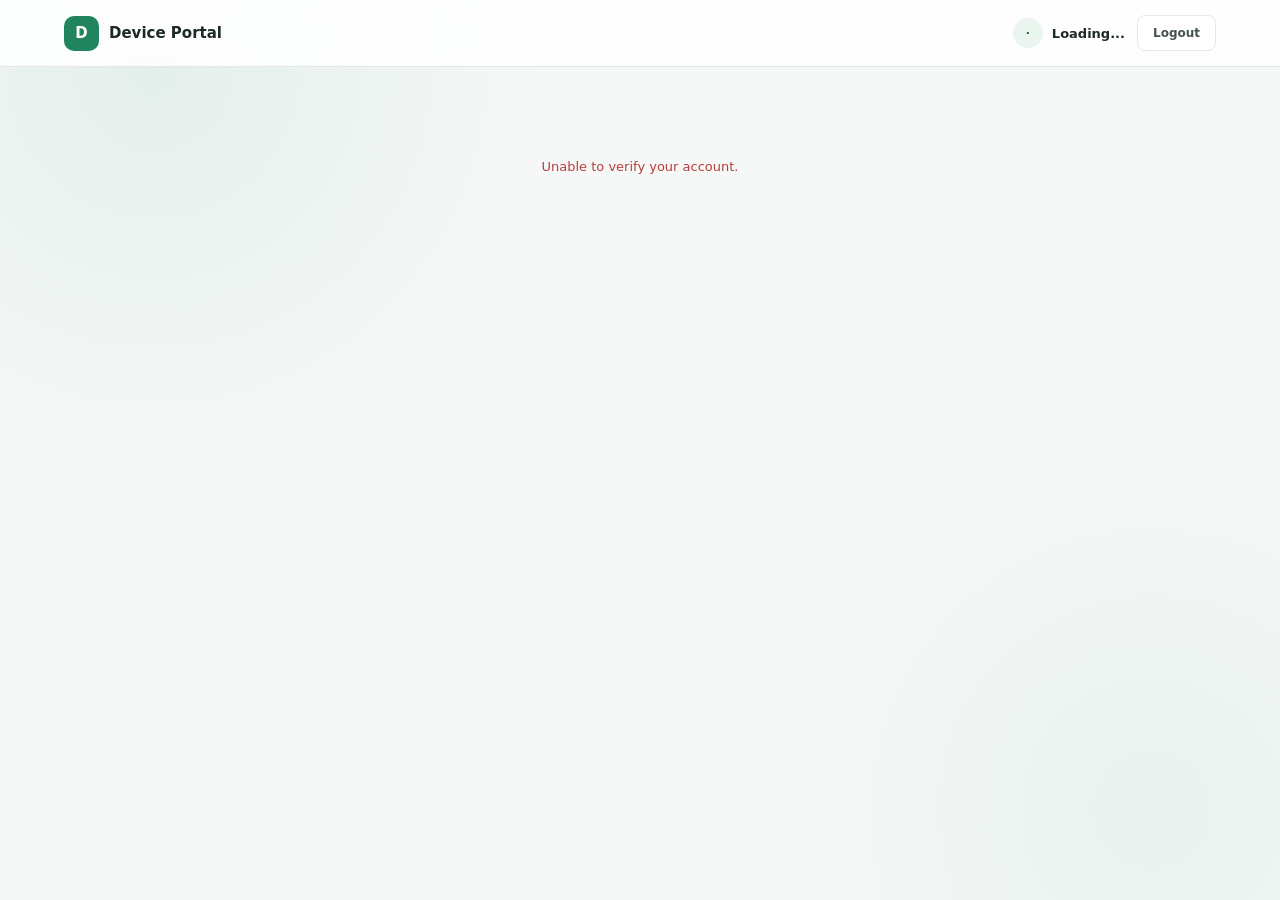
==== static/create_join_request.html @ b4d07668 "feat: add google-oauth2 and update frontend pages accordingly" ====
<!DOCTYPE html>
<html lang="en">

<head>
    <meta charset="UTF-8">
    <meta name="viewport" content="width=device-width, initial-scale=1.0">
    <title>Request Access | Device Portal</title>
    <link rel="stylesheet" href="/static/css/app.css">
</head>

<body>

    <header class="site-header" id="site-header"></header>

    <main class="container">
        <div class="page-note" id="page-message">Loading...</div>

        <div class="auth-card wide centered hidden" id="card">
            <p class="eyebrow">One more step</p>
            <h1>Request access <span class="role-badge developer" id="role-badge">developer</span></h1>
            <p class="description" id="intro"></p>

            <!-- Form -->
            <form id="join-form" novalidate>
                <div class="form-group">
                    <label for="requested-role">Role you're requesting</label>
                    <select id="requested-role" name="requested_role" required>
                        <option value="developer">Developer</option>
                        <option value="supervisor">Supervisor</option>
                    </select>
                </div>

                <div class="form-group">
                    <label for="requested-from" id="approver-label">Your supervisor</label>
                    <select id="requested-from" name="requested_from" required>
                        <option value="">Loading...</option>
                    </select>
                    <span class="field-help" id="approver-help">Pick the supervisor who should approve your
                        access.</span>
                </div>

                <div class="form-group">
                    <label for="request-note">Note (optional)</label>
                    <textarea id="request-note" name="request_note"
                        placeholder="Add a short note about your access request..."></textarea>
                </div>

                <div id="message" class="message" role="alert"></div>

                <button type="submit" class="submit-button" id="submit-btn">Send request</button>
            </form>

            <!-- Pending -->
            <div class="state hidden" id="state-pending">
                <div class="state-icon">&#10003;</div>
                <h2>Request submitted</h2>
                <p class="description" id="pending-text"></p>
            </div>

            <!-- Duplicate: a request already exists -->
            <div class="state hidden" id="state-duplicate">
                <div class="state-icon warn">!</div>
                <h2>Request already submitted</h2>
                <p class="description">
                    You can't create a duplicate request. Your current request is still waiting for review,
                    and you'll get an email once it has been processed.
                </p>
            </div>

            <!-- Rejected -->
            <div class="state hidden" id="state-rejected">
                <div class="state-icon bad">&times;</div>
                <h2>Request rejected</h2>
                <p class="description">Your access request was rejected. Please contact an administrator if you think
                    this is a mistake.</p>
            </div>
        </div>
    </main>

    <script src="/static/js/shell.js"></script>
    <script>
        const { $, api, escapeHTML, errorMessage } = Portal;

        // Developers are approved by a supervisor, supervisors by an admin.
        const APPROVER = {
            developer: { role: "supervisor", label: "Your supervisor", help: "Pick the supervisor who should approve your access." },
            supervisor: { role: "admin", label: "Approving admin", help: "Pick the admin who should approve your access." },
        };

        let approvers = [];

        function homeFor(role) {
            if (role === "developer") return "/devices";
            return "/dashboard";
        }

        function showState(name) {
            $("join-form").classList.toggle("hidden", name !== "form");
            $("state-pending").classList.toggle("hidden", name !== "pending");
            $("state-duplicate").classList.toggle("hidden", name !== "duplicate");
            $("state-rejected").classList.toggle("hidden", name !== "rejected");

            // The role badge only makes sense while choosing a role.
            $("role-badge").classList.toggle("hidden", name !== "form");
        }

        function showError(text) {
            const box = $("message");
            box.textContent = text;
            box.className = "message show error";
        }

        function showPending(text) {
            $("pending-text").textContent = text;
            showState("pending");
        }

        /* ---------- Init ---------- */

        async function init() {
            try {
                const session = await Portal.start({ title: "Request access" });
                if (!session) return; // sent to /signin

                const { user, role } = session;

                // Already approved: nothing to request, go where this user belongs.
                if (role !== "pending") {
                    window.location.replace(homeFor(role));
                    return;
                }

                $("page-message").classList.add("hidden");
                $("card").classList.remove("hidden");
                $("intro").textContent =
                    `Hi ${user.first_name || "there"}, tell us which role you need and who should approve it.`;

                // Optional: shown instantly if /me includes the status of an existing join request.
                const existing = String(user.join_request_status || "").toLowerCase();
                if (existing.includes("pend")) {
                    showState("duplicate");
                    return;
                }
                if (existing.includes("reject")) {
                    showState("rejected");
                    return;
                }

                $("requested-role").addEventListener("change", renderApprovers);
                $("join-form").addEventListener("submit", submit);

                await loadApprovers();

            } catch (error) {
                $("page-message").classList.remove("hidden");
                $("page-message").textContent = error.message;
                $("page-message").classList.add("error");
            }
        }

        async function loadApprovers() {
            try {
                const response = await api("/user/active-approvals");
                if (!response) return;
                if (!response.ok) throw new Error("Unable to load approvers.");

                approvers = await response.json();
                renderApprovers();

            } catch (error) {
                $("requested-from").innerHTML = `<option value="">Unavailable</option>`;
                showError(error.message);
            }
        }

        function renderApprovers() {
            const requested = $("requested-role").value;
            const info = APPROVER[requested];

            $("approver-label").textContent = info.label;
            $("approver-help").textContent = info.help;

            const badge = $("role-badge");
            badge.textContent = requested;
            badge.className = `role-badge ${requested}`;

            const eligible = approvers.filter(a => String(a.role || "").toLowerCase() === info.role);

            $("requested-from").innerHTML = eligible.length
                ? `<option value="">Select a ${info.role}</option>` +
                eligible.map(a => `<option value="${escapeHTML(a.id)}">${escapeHTML(a.username)}</option>`).join("")
                : `<option value="">No ${info.role}s available</option>`;
        }

        /* ---------- Submit ---------- */

        async function submit(event) {
            event.preventDefault();
            $("message").className = "message";

            const requested = $("requested-role").value;
            const approverId = Number($("requested-from").value);

            if (!approverId) {
                showError(`Please select the ${APPROVER[requested].role} who should approve your request.`);
                return;
            }

            const button = $("submit-btn");
            button.disabled = true;
            button.textContent = "Sending...";

            try {
                const response = await api("/user/create-join-requests", {
                    method: "POST",
                    headers: { "Content-Type": "application/json" },
                    body: JSON.stringify({
                        requested_role: requested,
                        requested_from: approverId,
                        request_note: $("request-note").value.trim() || null,
                    }),
                });
                if (!response) return;

                const result = await response.json().catch(() => ({}));
                const message = errorMessage(result, response.status);

                if (response.ok) {
                    showPending(message);
                    return;
                }

                // These come back as errors from the API, but they're states, not failures.
                if (response.status === 409 && /already have a join request/i.test(message)) {
                    showState("duplicate");
                    return;
                }
                if (response.status === 403 && /rejected/i.test(message)) {
                    showState("rejected");
                    return;
                }
                if (response.status === 409 && /assigned role/i.test(message)) {
                    window.location.replace("/dashboard");
                    return;
                }

                throw new Error(message);

            } catch (error) {
                showError(error instanceof TypeError ? "Unable to connect to the server." : error.message);
            } finally {
                button.disabled = false;
                button.textContent = "Send request";
            }
        }

        init();
    </script>

</body>

</html>
---- static/css/app.css ----
/* =========================================================
   Device Portal – shared theme (index, signin, signup, dashboard)
   ========================================================= */

:root {
  --primary: #20845f;
  --primary-dark: #176b4c;
  --primary-soft: #eaf5ef;
  --background: #f5f8f6;
  --surface: #ffffff;
  --text: #1d2923;
  --text-soft: #45534b;
  --muted: #78847d;
  --border: #e2e9e4;
  --row-hover: #fafcfb;
  --danger: #b83e3e;
  --danger-soft: #fff0f0;
  --warn: #9a6a12;
  --warn-soft: #fdf3dc;
  --info: #25628f;
  --info-soft: #e8f1f8;
  --shadow: 0 14px 40px rgba(26, 54, 39, 0.07);
}

* {
  box-sizing: border-box;
  margin: 0;
  padding: 0;
}

body {
  min-height: 100vh;
  background:
    radial-gradient(circle at 12% 8%, rgba(32, 132, 95, 0.08), transparent 28%),
    radial-gradient(
      circle at 90% 90%,
      rgba(32, 132, 95, 0.06),
      transparent 25%
    ),
    var(--background);
  background-attachment: fixed;
  color: var(--text);
  font-family:
    Inter,
    system-ui,
    -apple-system,
    BlinkMacSystemFont,
    "Segoe UI",
    sans-serif;
  -webkit-font-smoothing: antialiased;
}

a {
  color: inherit;
}

.hidden {
  display: none !important;
}

/* ---------- Brand & site header ---------- */

.brand {
  display: flex;
  align-items: center;
  gap: 10px;
  font-size: 15px;
  font-weight: 750;
  text-decoration: none;
}

.brand-logo {
  width: 35px;
  height: 35px;
  display: grid;
  place-items: center;
  border-radius: 10px;
  background: var(--primary);
  color: #fff;
  font-weight: 800;
}

.site-header {
  background: rgba(255, 255, 255, 0.85);
  backdrop-filter: blur(8px);
  border-bottom: 1px solid var(--border);
  position: sticky;
  top: 0;
  z-index: 20;
}

.header-inner {
  max-width: 1200px;
  height: 66px;
  margin: 0 auto;
  padding: 0 24px;
  display: flex;
  align-items: center;
  justify-content: space-between;
  gap: 16px;
}

.header-right {
  display: flex;
  align-items: center;
  gap: 12px;
}

.user-chip {
  display: flex;
  align-items: center;
  gap: 9px;
  font-size: 13px;
  font-weight: 650;
}

.avatar {
  flex: none;
  width: 34px;
  height: 34px;
  display: grid;
  place-items: center;
  border-radius: 50%;
  background: var(--primary-soft);
  color: var(--primary-dark);
  font-size: 11px;
  font-weight: 750;
}

.avatar.sm {
  width: 30px;
  height: 30px;
}

/* log-row avatar tints */
.av-0 {
  background: #eaf5ef;
  color: #176b4c;
}
.av-1 {
  background: #e8f1f8;
  color: #25628f;
}
.av-2 {
  background: #f1ecfa;
  color: #5a45a0;
}
.av-3 {
  background: #fdf3dc;
  color: #9a6a12;
}
.av-4 {
  background: #fdebea;
  color: #a8423f;
}
.av-5 {
  background: #e9f3f2;
  color: #1f6b66;
}

/* ---------- Buttons ---------- */

.btn {
  display: inline-flex;
  align-items: center;
  justify-content: center;
  min-height: 36px;
  padding: 0 15px;
  border: 1px solid var(--border);
  border-radius: 8px;
  background: var(--surface);
  color: var(--text-soft);
  font: inherit;
  font-size: 12px;
  font-weight: 700;
  text-decoration: none;
  cursor: pointer;
  transition:
    background 0.15s,
    border-color 0.15s;
}

.btn:hover {
  background: var(--background);
}

.btn-primary {
  border-color: var(--primary);
  background: var(--primary);
  color: #fff;
}

.btn-primary:hover {
  background: var(--primary-dark);
}

.btn-lg {
  min-height: 44px;
  padding: 0 22px;
  font-size: 13px;
}

.btn-sm {
  min-height: 32px;
  padding: 0 11px;
}

.btn-approve {
  border-color: transparent;
  background: var(--primary-soft);
  color: var(--primary-dark);
}

.btn-approve:hover {
  background: #d9eee3;
}

.btn-reject {
  border-color: transparent;
  background: var(--danger-soft);
  color: var(--danger);
}

.btn-reject:hover {
  background: #fde0e0;
}

/* ---------- Role badge (used on every page title) ---------- */

.role-badge {
  display: inline-flex;
  align-items: center;
  gap: 6px;
  padding: 4px 11px;
  border-radius: 999px;
  background: var(--primary-soft);
  color: var(--primary-dark);
  font-size: 11px;
  font-weight: 750;
  letter-spacing: 0.2px;
  text-transform: capitalize;
  white-space: nowrap;
  vertical-align: middle;
}

.role-badge::before {
  content: "";
  width: 6px;
  height: 6px;
  border-radius: 50%;
  background: currentColor;
}

.role-badge.admin {
  background: var(--primary);
  color: #fff;
}
.role-badge.supervisor {
  background: var(--info-soft);
  color: var(--info);
}
.role-badge.developer {
  background: #f1ecfa;
  color: #5a45a0;
}
.role-badge.pending {
  background: var(--warn-soft);
  color: var(--warn);
}

h1 .role-badge {
  margin-left: 10px;
  position: relative;
  top: -3px;
}

/* ---------- Typography ---------- */

.eyebrow {
  margin-bottom: 8px;
  color: var(--primary);
  font-size: 11px;
  font-weight: 750;
  letter-spacing: 1.2px;
  text-transform: uppercase;
}

h1 {
  font-size: 26px;
  letter-spacing: -0.9px;
}

.subtitle,
.description {
  color: var(--muted);
  font-size: 13px;
  line-height: 1.6;
}

.muted {
  color: var(--muted);
}

/* =========================================================
   Landing page
   ========================================================= */

.hero {
  max-width: 720px;
  margin: 0 auto;
  padding: 96px 24px 56px;
  text-align: center;
}

.hero h1 {
  font-size: clamp(32px, 5vw, 50px);
  letter-spacing: -1.8px;
  line-height: 1.1;
  margin-bottom: 18px;
}

.hero h1 .role-badge {
  top: -6px;
  font-size: 12px;
}

.hero .subtitle {
  max-width: 540px;
  margin: 0 auto 30px;
  font-size: 15px;
  line-height: 1.7;
}

.hero-actions {
  display: flex;
  justify-content: center;
  gap: 10px;
  flex-wrap: wrap;
}

.features {
  max-width: 960px;
  margin: 0 auto;
  padding: 0 24px 80px;
  display: grid;
  grid-template-columns: repeat(3, 1fr);
  gap: 14px;
}

.feature {
  padding: 22px;
  background: var(--surface);
  border: 1px solid var(--border);
  border-radius: 14px;
}

.feature span {
  display: block;
  margin-bottom: 14px;
  color: var(--primary);
  font-size: 11px;
  font-weight: 800;
  letter-spacing: 1.2px;
}

.feature h3 {
  margin-bottom: 7px;
  font-size: 15px;
  letter-spacing: -0.3px;
}

.feature p {
  color: var(--muted);
  font-size: 13px;
  line-height: 1.6;
}

/* =========================================================
   Auth pages
   ========================================================= */

.auth-body {
  display: grid;
  place-items: center;
  padding: 24px;
}

.auth-card {
  width: 100%;
  max-width: 440px;
  padding: 36px;
  background: var(--surface);
  border: 1px solid var(--border);
  border-radius: 18px;
  box-shadow: var(--shadow);
}

.auth-card.wide {
  max-width: 520px;
}

.auth-card .brand {
  margin-bottom: 30px;
}

.auth-card h1 {
  font-size: 27px;
  letter-spacing: -1px;
}

.auth-card .description {
  margin: 9px 0 25px;
}

form {
  display: grid;
  gap: 16px;
}

.form-row {
  display: grid;
  grid-template-columns: 1fr 1fr;
  gap: 13px;
}

.form-group {
  display: grid;
  gap: 7px;
}

label {
  color: var(--text-soft);
  font-size: 12px;
  font-weight: 650;
}

input,
select,
textarea {
  width: 100%;
  min-height: 44px;
  padding: 11px 12px;
  border: 1px solid var(--border);
  border-radius: 8px;
  outline: none;
  background: #fff;
  color: var(--text);
  font: inherit;
  font-size: 13px;
  transition:
    border-color 0.15s,
    box-shadow 0.15s;
}

textarea {
  min-height: 85px;
  resize: vertical;
}

input::placeholder,
textarea::placeholder {
  color: #a8b1ab;
}

input:focus,
select:focus,
textarea:focus {
  border-color: #70b99a;
  box-shadow: 0 0 0 3px rgba(32, 132, 95, 0.1);
}

.password-wrapper {
  position: relative;
}

.password-wrapper input {
  padding-right: 65px;
}

.toggle-password {
  position: absolute;
  top: 50%;
  right: 12px;
  transform: translateY(-50%);
  border: none;
  background: transparent;
  color: var(--primary);
  cursor: pointer;
  font-size: 11px;
  font-weight: 700;
}

.submit-button {
  min-height: 46px;
  margin-top: 3px;
  border: none;
  border-radius: 8px;
  background: var(--primary);
  color: #fff;
  cursor: pointer;
  font: inherit;
  font-size: 13px;
  font-weight: 750;
  transition: background 0.15s;
}

.submit-button:hover {
  background: var(--primary-dark);
}

.submit-button:disabled {
  opacity: 0.65;
  cursor: wait;
}

.message {
  display: none;
  padding: 11px 12px;
  border-radius: 8px;
  font-size: 12px;
  line-height: 1.5;
}

.message.show {
  display: block;
}

.message.error {
  color: var(--danger);
  background: var(--danger-soft);
}

.message.success {
  color: var(--primary-dark);
  background: var(--primary-soft);
}

.footer {
  margin-top: 22px;
  color: var(--muted);
  font-size: 12px;
  text-align: center;
}

.footer a {
  color: var(--primary);
  font-weight: 700;
  text-decoration: none;
}

.footer a:hover {
  text-decoration: underline;
}

.role-hint {
  display: flex;
  align-items: center;
  gap: 8px;
  margin-top: 12px;
  color: var(--muted);
  font-size: 12px;
}

/* =========================================================
   Dashboard
   ========================================================= */

.tabs-bar {
  background: var(--surface);
  border-bottom: 1px solid var(--border);
}

.tabs {
  max-width: 1200px;
  margin: 0 auto;
  padding: 0 24px;
  display: flex;
  gap: 26px;
}

.tab {
  position: relative;
  padding: 14px 0;
  color: var(--muted);
  font-size: 13px;
  font-weight: 650;
  text-decoration: none;
  transition: color 0.15s;
}

.tab:hover {
  color: var(--text);
}

.tab.active {
  color: var(--primary);
}

.tab.active::after {
  content: "";
  position: absolute;
  left: 0;
  right: 0;
  bottom: -1px;
  height: 2px;
  border-radius: 2px;
  background: var(--primary);
}

.container {
  max-width: 1200px;
  margin: 0 auto;
  padding: 32px 24px 70px;
}

.panel-heading {
  display: flex;
  align-items: flex-end;
  justify-content: space-between;
  gap: 15px;
  margin-bottom: 22px;
}

.page-note {
  padding: 60px 20px;
  text-align: center;
  color: var(--muted);
  font-size: 13px;
}

.page-note.error,
.empty.error {
  color: var(--danger);
}

.stats {
  display: grid;
  grid-template-columns: repeat(auto-fit, minmax(170px, 1fr));
  gap: 14px;
  margin-bottom: 20px;
}

.stat-card {
  padding: 18px 20px;
  background: var(--surface);
  border: 1px solid var(--border);
  border-radius: 14px;
}

.stat-card p {
  margin-bottom: 8px;
  color: var(--muted);
  font-size: 12px;
  font-weight: 600;
}

.stat-card h2 {
  font-size: 26px;
  letter-spacing: -0.8px;
}

.card {
  overflow: hidden;
  background: var(--surface);
  border: 1px solid var(--border);
  border-radius: 14px;
  box-shadow: var(--shadow);
}

.toolbar {
  display: flex;
  flex-wrap: wrap;
  align-items: flex-end;
  gap: 12px;
  padding: 16px 20px;
  border-bottom: 1px solid var(--border);
}

.toolbar .field {
  display: grid;
  gap: 6px;
}

.toolbar .field.grow {
  flex: 1;
  min-width: 200px;
}

.toolbar label {
  font-size: 11px;
}

.toolbar input,
.toolbar select {
  min-height: 38px;
  padding: 0 11px;
}

.count {
  margin-left: auto;
  align-self: center;
  color: var(--muted);
  font-size: 12px;
  font-weight: 650;
}

.segmented {
  display: inline-flex;
  padding: 3px;
  gap: 2px;
  background: var(--background);
  border: 1px solid var(--border);
  border-radius: 9px;
}

.segmented button {
  min-height: 30px;
  padding: 0 13px;
  border: none;
  border-radius: 7px;
  background: transparent;
  color: var(--muted);
  font: inherit;
  font-size: 12px;
  font-weight: 650;
  cursor: pointer;
}

.segmented button.active {
  background: var(--surface);
  color: var(--text);
  box-shadow: 0 1px 3px rgba(26, 54, 39, 0.1);
}

/* ---------- Table (join requests) ---------- */

.table-wrapper {
  overflow: auto;
}

table {
  width: 100%;
  min-width: 760px;
  border-collapse: collapse;
  text-align: left;
}

th,
td {
  padding: 14px 20px;
  border-bottom: 1px solid #eef2ef;
  font-size: 13px;
  vertical-align: middle;
}

tbody tr:last-child td {
  border-bottom: none;
}

tbody tr:hover td {
  background: var(--row-hover);
}

th {
  background: var(--row-hover);
  color: var(--muted);
  font-size: 11px;
  font-weight: 700;
  letter-spacing: 0.5px;
  text-transform: uppercase;
}

.note {
  max-width: 240px;
  line-height: 1.5;
  overflow-wrap: anywhere;
}

.status {
  display: inline-block;
  padding: 4px 10px;
  border-radius: 20px;
  font-size: 11px;
  font-weight: 700;
  text-transform: capitalize;
}

.status.pending {
  color: var(--warn);
  background: var(--warn-soft);
}
.status.approved {
  color: var(--primary-dark);
  background: var(--primary-soft);
}
.status.rejected {
  color: var(--danger);
  background: var(--danger-soft);
}

.actions {
  display: flex;
  gap: 8px;
}

/* ---------- Login history timeline ---------- */

.timeline {
  max-height: 580px;
  overflow-y: auto;
}

.day-head {
  position: sticky;
  top: 0;
  z-index: 1;
  display: flex;
  align-items: baseline;
  justify-content: space-between;
  padding: 10px 20px;
  background: var(--row-hover);
  border-top: 1px solid var(--border);
  border-bottom: 1px solid var(--border);
  font-size: 12px;
  color: var(--muted);
}

.day-group:first-child .day-head {
  border-top: none;
}

.day-head strong {
  margin-right: 8px;
  color: var(--text);
  font-size: 13px;
}

.log-row {
  display: grid;
  grid-template-columns: 34px 1fr auto 96px;
  align-items: center;
  gap: 14px;
  padding: 12px 20px;
  border-bottom: 1px solid #eef2ef;
}

.log-row:hover {
  background: var(--row-hover);
}

.log-main {
  display: flex;
  flex-wrap: wrap;
  align-items: center;
  gap: 4px 10px;
  min-width: 0;
}

.link-btn {
  border: none;
  background: none;
  color: var(--text);
  font: inherit;
  font-size: 13px;
  font-weight: 700;
  cursor: pointer;
}

.link-btn:hover {
  color: var(--primary);
  text-decoration: underline;
}

.chip {
  padding: 4px 9px;
  border: 1px solid var(--border);
  border-radius: 6px;
  background: var(--background);
  color: var(--text-soft);
  font-family: ui-monospace, SFMono-Regular, Menlo, Consolas, monospace;
  font-size: 12px;
  cursor: pointer;
}

.chip:hover {
  border-color: #70b99a;
  color: var(--primary-dark);
}

.tag-new {
  padding: 2px 8px;
  border-radius: 999px;
  background: var(--warn-soft);
  color: var(--warn);
  font-size: 10px;
  font-weight: 750;
  letter-spacing: 0.3px;
  text-transform: uppercase;
}

.log-time {
  display: grid;
  text-align: right;
  font-variant-numeric: tabular-nums;
}

.log-time strong {
  font-size: 13px;
}

.log-time span {
  color: var(--muted);
  font-size: 11px;
}

.empty {
  padding: 56px 20px;
  text-align: center;
  color: var(--muted);
  font-size: 13px;
}

/* ---------- Toast ---------- */

.toast {
  position: fixed;
  right: 20px;
  bottom: 20px;
  max-width: 320px;
  padding: 12px 16px;
  border-radius: 10px;
  background: var(--text);
  color: #fff;
  font-size: 13px;
  box-shadow: 0 12px 30px rgba(0, 0, 0, 0.18);
  opacity: 0;
  transform: translateY(8px);
  pointer-events: none;
  transition:
    opacity 0.2s,
    transform 0.2s;
}

.toast.show {
  opacity: 1;
  transform: translateY(0);
}

.toast.error {
  background: var(--danger);
}

/* ---------- Responsive ---------- */

@media (max-width: 700px) {
  .header-inner,
  .tabs {
    padding: 0 16px;
  }

  .tabs {
    overflow-x: auto;
  }

  .tab {
    white-space: nowrap;
  }

  .container {
    padding: 24px 14px 50px;
  }

  .hero {
    padding-top: 60px;
  }

  .features {
    grid-template-columns: 1fr;
  }

  .user-name {
    display: none;
  }

  .panel-heading {
    align-items: flex-start;
  }

  .log-row {
    grid-template-columns: 34px 1fr 84px;
  }

  .log-row .chip {
    grid-column: 2;
    justify-self: start;
  }

  .log-row .log-time {
    grid-column: 3;
    grid-row: 1;
  }
}

@media (max-width: 520px) {
  .auth-card {
    padding: 27px 21px;
  }

  .form-row {
    grid-template-columns: 1fr;
  }
}

/* ---------- Person cell (join requests) ---------- */

.person {
  display: flex;
  flex-wrap: wrap;
  align-items: center;
  gap: 4px 8px;
}

.person-name {
  font-size: 13px;
  font-weight: 700;
}

.sub {
  display: block;
  margin-bottom: 4px;
  color: var(--muted);
  font-size: 11px;
}

/* ---------- Site nav ---------- */

.site-nav {
  display: flex;
  gap: 4px;
  margin-right: auto;
  margin-left: 28px;
}

.nav-link {
  padding: 7px 12px;
  border-radius: 8px;
  color: var(--muted);
  font-size: 13px;
  font-weight: 650;
  text-decoration: none;
  transition:
    background 0.15s,
    color 0.15s;
}

.nav-link:hover {
  background: var(--background);
  color: var(--text);
}

.nav-link.active {
  background: var(--primary-soft);
  color: var(--primary-dark);
}

/* ---------- Devices ---------- */

.pill {
  display: inline-block;
  padding: 4px 10px;
  border-radius: 999px;
  background: var(--background);
  color: var(--text-soft);
  font-size: 11px;
  font-weight: 700;
  text-transform: capitalize;
}

.pill.ok {
  background: var(--primary-soft);
  color: var(--primary-dark);
}
.pill.info {
  background: var(--info-soft);
  color: var(--info);
}
.pill.warn {
  background: var(--warn-soft);
  color: var(--warn);
}
.pill.bad {
  background: var(--danger-soft);
  color: var(--danger);
}

.device-name {
  font-size: 13px;
  font-weight: 700;
}

.device-sub {
  margin-top: 2px;
  color: var(--muted);
  font-size: 12px;
}

.spec-list {
  display: flex;
  flex-wrap: wrap;
  gap: 6px;
}

.spec {
  padding: 3px 8px;
  border: 1px solid var(--border);
  border-radius: 6px;
  background: var(--background);
  color: var(--text-soft);
  font-size: 11px;
  font-variant-numeric: tabular-nums;
}

@media (max-width: 700px) {
  .site-nav {
    margin-left: 12px;
  }
}

/* ---------- Modal ---------- */

.heading-actions {
  display: flex;
  gap: 10px;
}

.modal {
  width: min(560px, calc(100% - 32px));
  max-height: calc(100vh - 32px);
  margin: auto;
  padding: 0;
  overflow-y: auto;
  border: 1px solid var(--border);
  border-radius: 18px;
  background: var(--surface);
  color: var(--text);
  box-shadow: 0 30px 80px rgba(26, 54, 39, 0.25);
}

.modal::backdrop {
  background: rgba(29, 41, 35, 0.45);
  backdrop-filter: blur(2px);
}

.modal form {
  padding: 26px;
  gap: 14px;
}

.modal-head {
  display: flex;
  align-items: flex-start;
  justify-content: space-between;
  gap: 12px;
}

.modal-head h2 {
  font-size: 20px;
  letter-spacing: -0.6px;
}

.icon-btn {
  padding: 0 8px;
  border: none;
  border-radius: 6px;
  background: transparent;
  color: var(--muted);
  font-size: 24px;
  line-height: 1.3;
  cursor: pointer;
}

.icon-btn:hover {
  background: var(--background);
  color: var(--text);
}

.modal-actions {
  display: flex;
  justify-content: flex-end;
  gap: 10px;
  margin-top: 4px;
}

.form-row.three {
  grid-template-columns: repeat(3, 1fr);
}

@media (max-width: 520px) {
  .form-row.three {
    grid-template-columns: 1fr;
  }

  .heading-actions {
    flex-direction: column;
  }
}

/* ---------- Device requests ---------- */

.segmented.full {
  display: flex;
}

.segmented.full button {
  flex: 1;
}

.route-hint {
  padding: 10px 12px;
  border-radius: 8px;
  background: var(--primary-soft);
  color: var(--primary-dark);
  font-size: 12px;
  line-height: 1.5;
}

.approvals {
  display: grid;
  gap: 8px;
}

.approval {
  display: flex;
  align-items: flex-start;
  gap: 9px;
  font-size: 12px;
}

.approval .dot {
  flex: none;
  width: 8px;
  height: 8px;
  margin-top: 5px;
  border-radius: 50%;
  background: #cfd8d2;
}

.approval.ok .dot {
  background: var(--primary);
}
.approval.warn .dot {
  background: #d9a53b;
}
.approval.bad .dot {
  background: var(--danger);
}

/* ---------- Request dialog: device picker ---------- */

.picker {
  max-height: 230px;
  overflow-y: auto;
  border: 1px solid var(--border);
  border-radius: 10px;
}

.pick {
  display: flex;
  align-items: flex-start;
  gap: 12px;
  padding: 12px 14px;
  border-bottom: 1px solid #eef2ef;
  cursor: pointer;
}

.pick:last-child {
  border-bottom: none;
}

.pick:hover {
  background: var(--row-hover);
}

.pick:has(input:checked) {
  background: var(--primary-soft);
}

.pick input {
  flex: none;
  width: auto;
  min-height: 0;
  margin-top: 3px;
  accent-color: var(--primary);
}

.picker .empty {
  padding: 28px 16px;
}

.field-help {
  color: var(--muted);
  font-size: 11px;
}

.remark {
  margin-top: 2px;
  font-style: italic;
  overflow-wrap: anywhere;
}

/* ---------- Approvals ---------- */

.btn-danger {
  border-color: var(--danger);
  background: var(--danger);
  color: #fff;
}

.btn-danger:hover {
  background: #9f3333;
}

.summary {
  padding: 14px 16px;
  border: 1px solid var(--border);
  border-radius: 10px;
  background: var(--row-hover);
  font-size: 13px;
}

.section-label {
  margin-bottom: 12px;
  color: var(--primary);
  font-size: 11px;
  font-weight: 750;
  letter-spacing: 1.1px;
  text-transform: uppercase;
}

/* ---------- Google sign-in & join-request page ---------- */

.google-btn {
  display: flex;
  align-items: center;
  justify-content: center;
  gap: 10px;
  min-height: 46px;
  border: 1px solid var(--border);
  border-radius: 8px;
  background: #fff;
  color: var(--text);
  font-size: 13px;
  font-weight: 700;
  text-decoration: none;
  transition:
    background 0.15s,
    border-color 0.15s;
}

.google-btn:hover {
  background: var(--background);
  border-color: #cfd9d3;
}

.divider {
  display: flex;
  align-items: center;
  gap: 12px;
  margin: 18px 0;
  color: var(--muted);
  font-size: 11px;
  font-weight: 700;
  letter-spacing: 0.8px;
  text-transform: uppercase;
}

.divider::before,
.divider::after {
  content: "";
  flex: 1;
  height: 1px;
  background: var(--border);
}

.centered {
  margin-left: auto;
  margin-right: auto;
}

.state {
  display: grid;
  gap: 10px;
  justify-items: center;
  padding: 14px 0 6px;
  text-align: center;
}

.state-icon {
  width: 54px;
  height: 54px;
  display: grid;
  place-items: center;
  border-radius: 50%;
  background: var(--primary-soft);
  color: var(--primary);
  font-size: 24px;
  font-weight: 800;
}

.state-icon.bad {
  background: var(--danger-soft);
  color: var(--danger);
}

.state h2 {
  font-size: 19px;
  letter-spacing: -0.5px;
}

/* ---------- No-access message ---------- */

.no-access {
  display: grid;
  gap: 18px;
  justify-items: center;
}

.no-access p {
  font-size: 14px;
}

.state-icon.warn {
  background: var(--warn-soft);
  color: var(--warn);
}
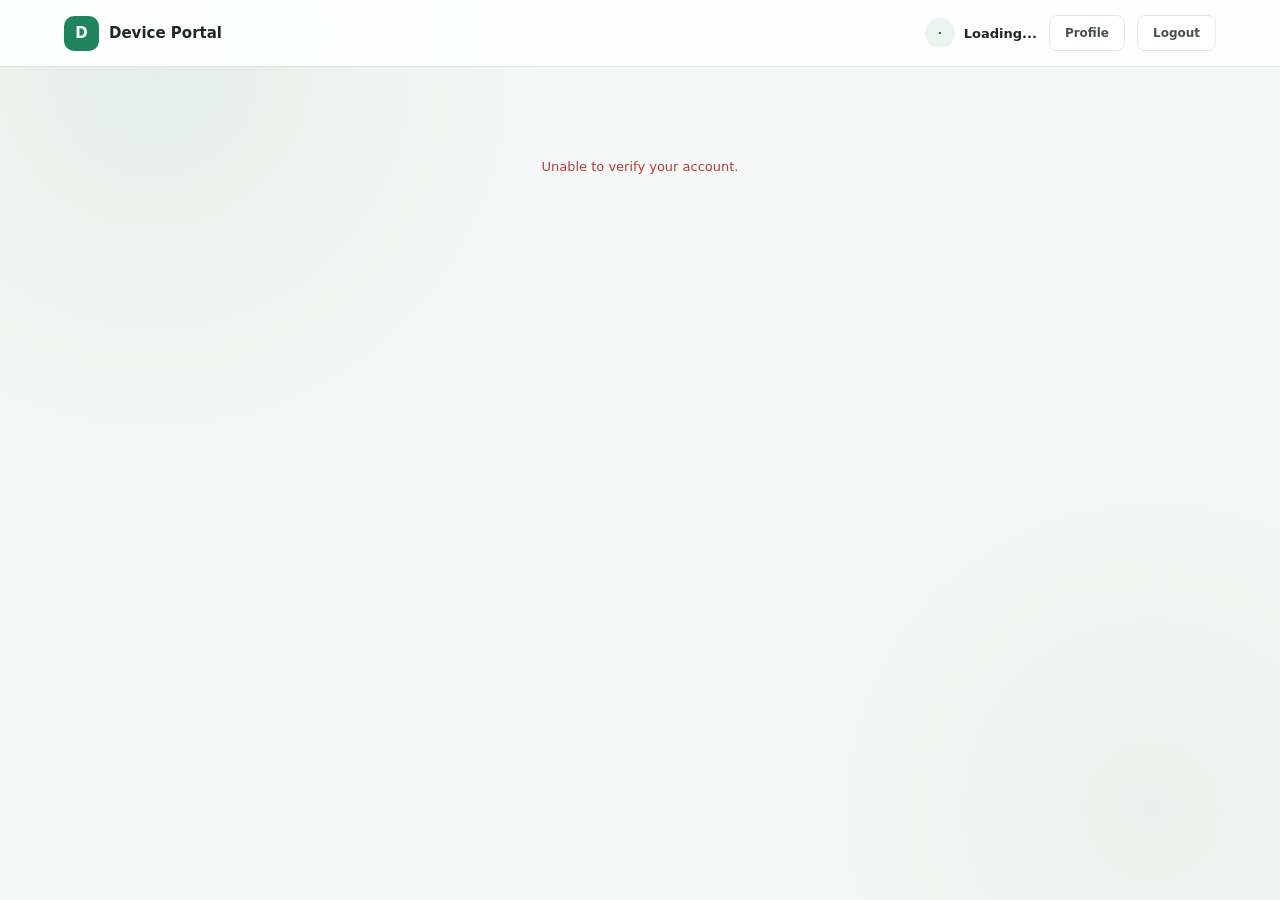
==== commit ff9e90d8: "feat: Add user profile update functionality with UI enhancements and backend integration" ====
--- a/static/create_join_request.html
+++ b/static/create_join_request.html
@@ -77,7 +77,7 @@
         </div>
     </main>
 
-    <script src="/static/js/shell.js"></script>
+    <script src="/static/js/shell.js?v=20261116b"></script>
     <script>
         const { $, api, escapeHTML, errorMessage } = Portal;
 
@@ -259,4 +259,4 @@
 
 </body>
 
-</html>+</html>
--- a/static/css/app.css
+++ b/static/css/app.css
@@ -1433,3 +1433,367 @@
   background: var(--warn-soft);
   color: var(--warn);
 }
+
+/* ---------- Login history: sessions ---------- */
+
+.session-pill {
+  display: inline-flex;
+  align-items: center;
+  gap: 6px;
+  padding: 3px 9px;
+  border-radius: 999px;
+  font-size: 10px;
+  font-weight: 750;
+  letter-spacing: 0.3px;
+  text-transform: uppercase;
+}
+
+.session-pill.active {
+  background: var(--primary-soft);
+  color: var(--primary-dark);
+}
+
+.session-pill.active::before {
+  content: "";
+  width: 6px;
+  height: 6px;
+  border-radius: 50%;
+  background: var(--primary);
+  box-shadow: 0 0 0 0 rgba(32, 132, 95, 0.5);
+  animation: session-pulse 1.8s infinite;
+}
+
+.session-pill.ended {
+  background: var(--background);
+  color: var(--muted);
+  border: 1px solid var(--border);
+}
+
+.log-session {
+  color: var(--muted);
+  font-size: 11px;
+  font-variant-numeric: tabular-nums;
+}
+
+@keyframes session-pulse {
+  70% {
+    box-shadow: 0 0 0 6px rgba(32, 132, 95, 0);
+  }
+  100% {
+    box-shadow: 0 0 0 0 rgba(32, 132, 95, 0);
+  }
+}
+
+/* ---------- Login history tree (day > user > sessions) ---------- */
+
+.tree-row {
+  display: flex;
+  align-items: center;
+  gap: 10px;
+  cursor: pointer;
+  user-select: none;
+  outline: none;
+  transition: background 0.15s;
+}
+
+.tree-row:focus-visible {
+  box-shadow: inset 0 0 0 2px #70b99a;
+}
+
+.chev {
+  flex: none;
+  color: var(--muted);
+  transition: transform 0.25s ease;
+}
+
+.tree-node.open > .tree-row .chev {
+  transform: rotate(90deg);
+}
+
+.tree-meta {
+  display: flex;
+  align-items: center;
+  gap: 8px;
+  margin-left: auto;
+  color: var(--muted);
+  font-size: 12px;
+  font-weight: 600;
+  white-space: nowrap;
+}
+
+/* day level */
+
+.node-day > .tree-row {
+  position: sticky;
+  top: 0;
+  z-index: 2;
+  padding: 12px 20px;
+  background: var(--row-hover);
+  border-top: 1px solid var(--border);
+  border-bottom: 1px solid var(--border);
+}
+
+.node-day:first-child > .tree-row {
+  border-top: none;
+}
+
+.node-day > .tree-row:hover {
+  background: #f1f6f3;
+}
+
+.day-title {
+  font-size: 12px;
+  color: var(--muted);
+}
+
+.day-title strong {
+  margin-right: 8px;
+  color: var(--text);
+  font-size: 13px;
+}
+
+/* user level */
+
+.node-user > .tree-row {
+  margin: 2px 0;
+  padding: 9px 12px;
+  border-radius: 10px;
+}
+
+.node-user > .tree-row:hover {
+  background: var(--row-hover);
+}
+
+/* session (leaf) level */
+
+.tree-leaf {
+  display: flex;
+  flex-wrap: wrap;
+  align-items: center;
+  gap: 6px 12px;
+  padding: 9px 12px;
+  border-radius: 8px;
+}
+
+.tree-leaf:hover {
+  background: var(--row-hover);
+}
+
+.leaf-time {
+  display: inline-flex;
+  align-items: baseline;
+  gap: 8px;
+  font-variant-numeric: tabular-nums;
+}
+
+.leaf-time strong {
+  font-size: 13px;
+}
+
+.leaf-time span {
+  color: var(--muted);
+  font-size: 11px;
+}
+
+.leaf-dot {
+  flex: none;
+  width: 9px;
+  height: 9px;
+  border-radius: 50%;
+  background: var(--border);
+}
+
+.leaf-dot.active {
+  background: var(--primary);
+  animation: session-pulse 1.8s infinite;
+}
+
+.leaf-dot.ended {
+  background: #9aa6a0;
+}
+
+/* collapsing: animate height with grid rows (no JS measuring) */
+
+.tree-children {
+  display: grid;
+  grid-template-rows: 0fr;
+  transition: grid-template-rows 0.32s ease;
+}
+
+.tree-node.open > .tree-children {
+  grid-template-rows: 1fr;
+}
+
+.tree-inner {
+  min-height: 0;
+  overflow: hidden;
+  padding-left: 22px;
+}
+
+.node-day > .tree-children > .tree-inner {
+  margin-left: 27px;
+  padding-top: 6px;
+  padding-bottom: 8px;
+}
+
+.node-user > .tree-children > .tree-inner {
+  margin-left: 20px;
+  padding-bottom: 4px;
+}
+
+/* connector lines: each branch draws its own vertical segment and elbow */
+
+.branch {
+  --stub: 22px;
+  position: relative;
+}
+
+.tree-leaf.branch {
+  --stub: 19px;
+}
+
+.branch::before,
+.branch::after {
+  content: "";
+  position: absolute;
+  left: -22px;
+  background: var(--border);
+  border-radius: 2px;
+  transition: transform 0.4s ease calc(var(--i, 0) * 40ms + 80ms);
+}
+
+.branch::before {
+  top: 0;
+  bottom: 0;
+  width: 2px;
+  transform: scaleY(0);
+  transform-origin: top;
+}
+
+.branch:last-child::before {
+  bottom: auto;
+  height: calc(var(--stub) + 1px);
+}
+
+.branch::after {
+  top: var(--stub);
+  width: 16px;
+  height: 2px;
+  transform: scaleX(0);
+  transform-origin: left;
+}
+
+.tree-node.open > .tree-children > .tree-inner > .branch::before {
+  transform: scaleY(1);
+}
+
+.tree-node.open > .tree-children > .tree-inner > .branch::after {
+  transform: scaleX(1);
+}
+
+/* children slide in one after another when a node opens */
+
+.tree-node.open > .tree-children > .tree-inner > .branch {
+  animation: tree-in 0.35s ease both;
+  animation-delay: calc(var(--i, 0) * 40ms);
+}
+
+@keyframes tree-in {
+  from {
+    opacity: 0;
+    transform: translateX(-8px);
+  }
+  to {
+    opacity: 1;
+    transform: none;
+  }
+}
+
+@media (prefers-reduced-motion: reduce) {
+  .tree-children,
+  .chev,
+  .branch::before,
+  .branch::after {
+    transition: none;
+  }
+
+  .tree-node.open > .tree-children > .tree-inner > .branch,
+  .leaf-dot.active {
+    animation: none;
+  }
+}
+
+@media (max-width: 700px) {
+  .tree-meta {
+    display: none;
+  }
+}
+
+/* ---------- Tree: request rows, steps and shared extras ---------- */
+
+.node-request > .tree-row {
+  flex-wrap: wrap;
+  margin: 2px 0;
+  padding: 9px 12px;
+  border-radius: 10px;
+}
+
+.node-request > .tree-row:hover {
+  background: var(--row-hover);
+}
+
+.tree-actions {
+  display: flex;
+  gap: 6px;
+}
+
+.tree-leaf.multi {
+  align-items: flex-start;
+}
+
+.tree-leaf.multi .leaf-dot {
+  margin-top: 5px;
+}
+
+.step,
+.leaf-detail {
+  flex: 1;
+  min-width: 0;
+}
+
+.step-line {
+  display: flex;
+  flex-wrap: wrap;
+  align-items: center;
+  gap: 4px 8px;
+  font-size: 13px;
+}
+
+.step-sub {
+  margin-top: 2px;
+  font-size: 11px;
+}
+
+.leaf-dot.ok {
+  background: var(--primary);
+}
+.leaf-dot.bad {
+  background: var(--danger);
+}
+.leaf-dot.warn {
+  background: #d9a431;
+}
+.leaf-dot.info {
+  background: #5b8fb9;
+}
+
+@media (max-width: 700px) {
+  .node-request > .tree-row .tree-meta {
+    display: flex;
+    margin-left: auto;
+  }
+
+  .tree-actions {
+    margin-left: auto;
+  }
+}
